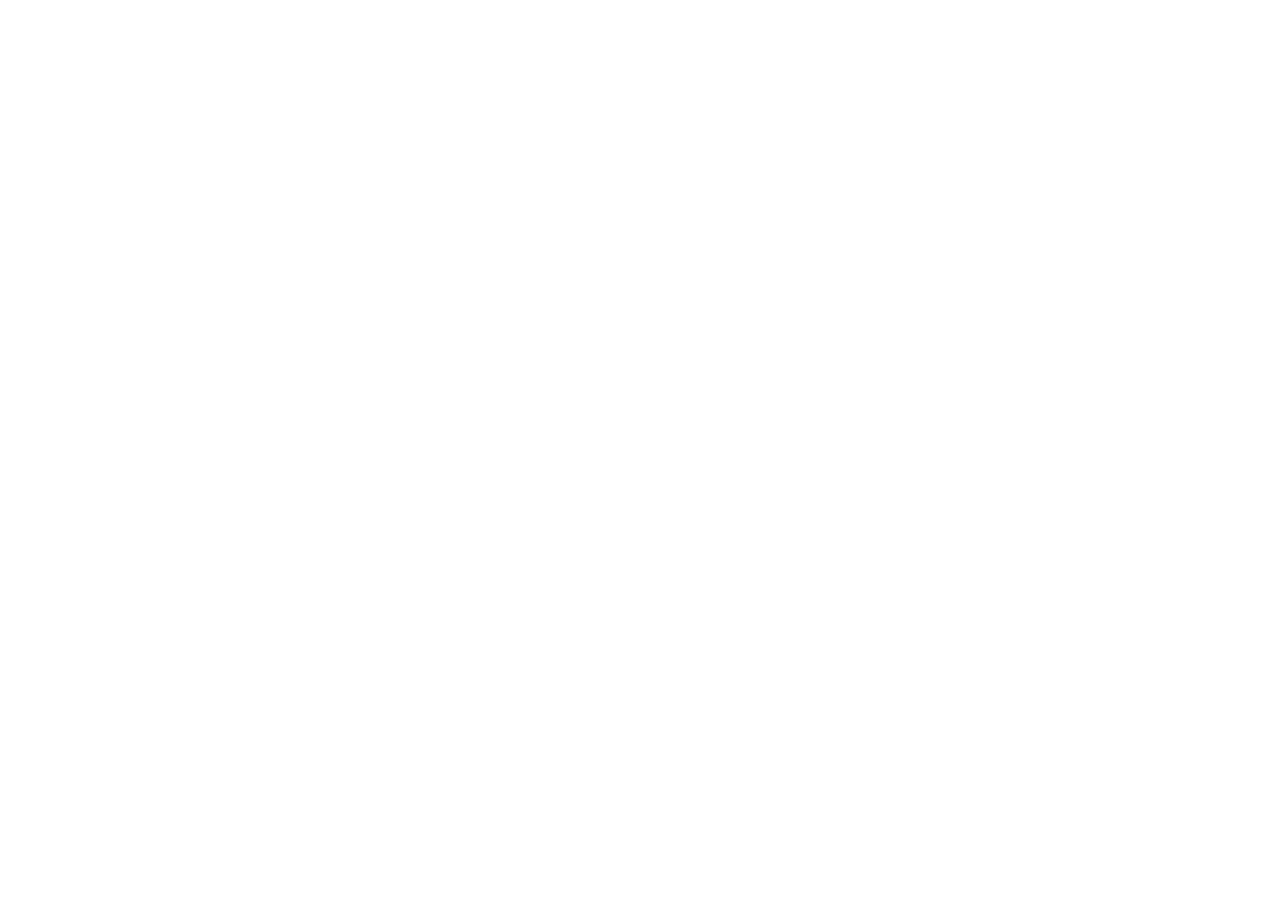
==== index.html @ ae80572c "stutern module 2 assignmemt" ====
<!DOCTYPE html>
<html lang="en">
<head>
    <meta charset="UTF-8">
    <meta http-equiv="X-UA-Compatible" content="IE=edge">
    <meta name="viewport" content="width=device-width, initial-scale=1.0">
    <title>Document</title>
</head>
<body>
    
</body>
</html>
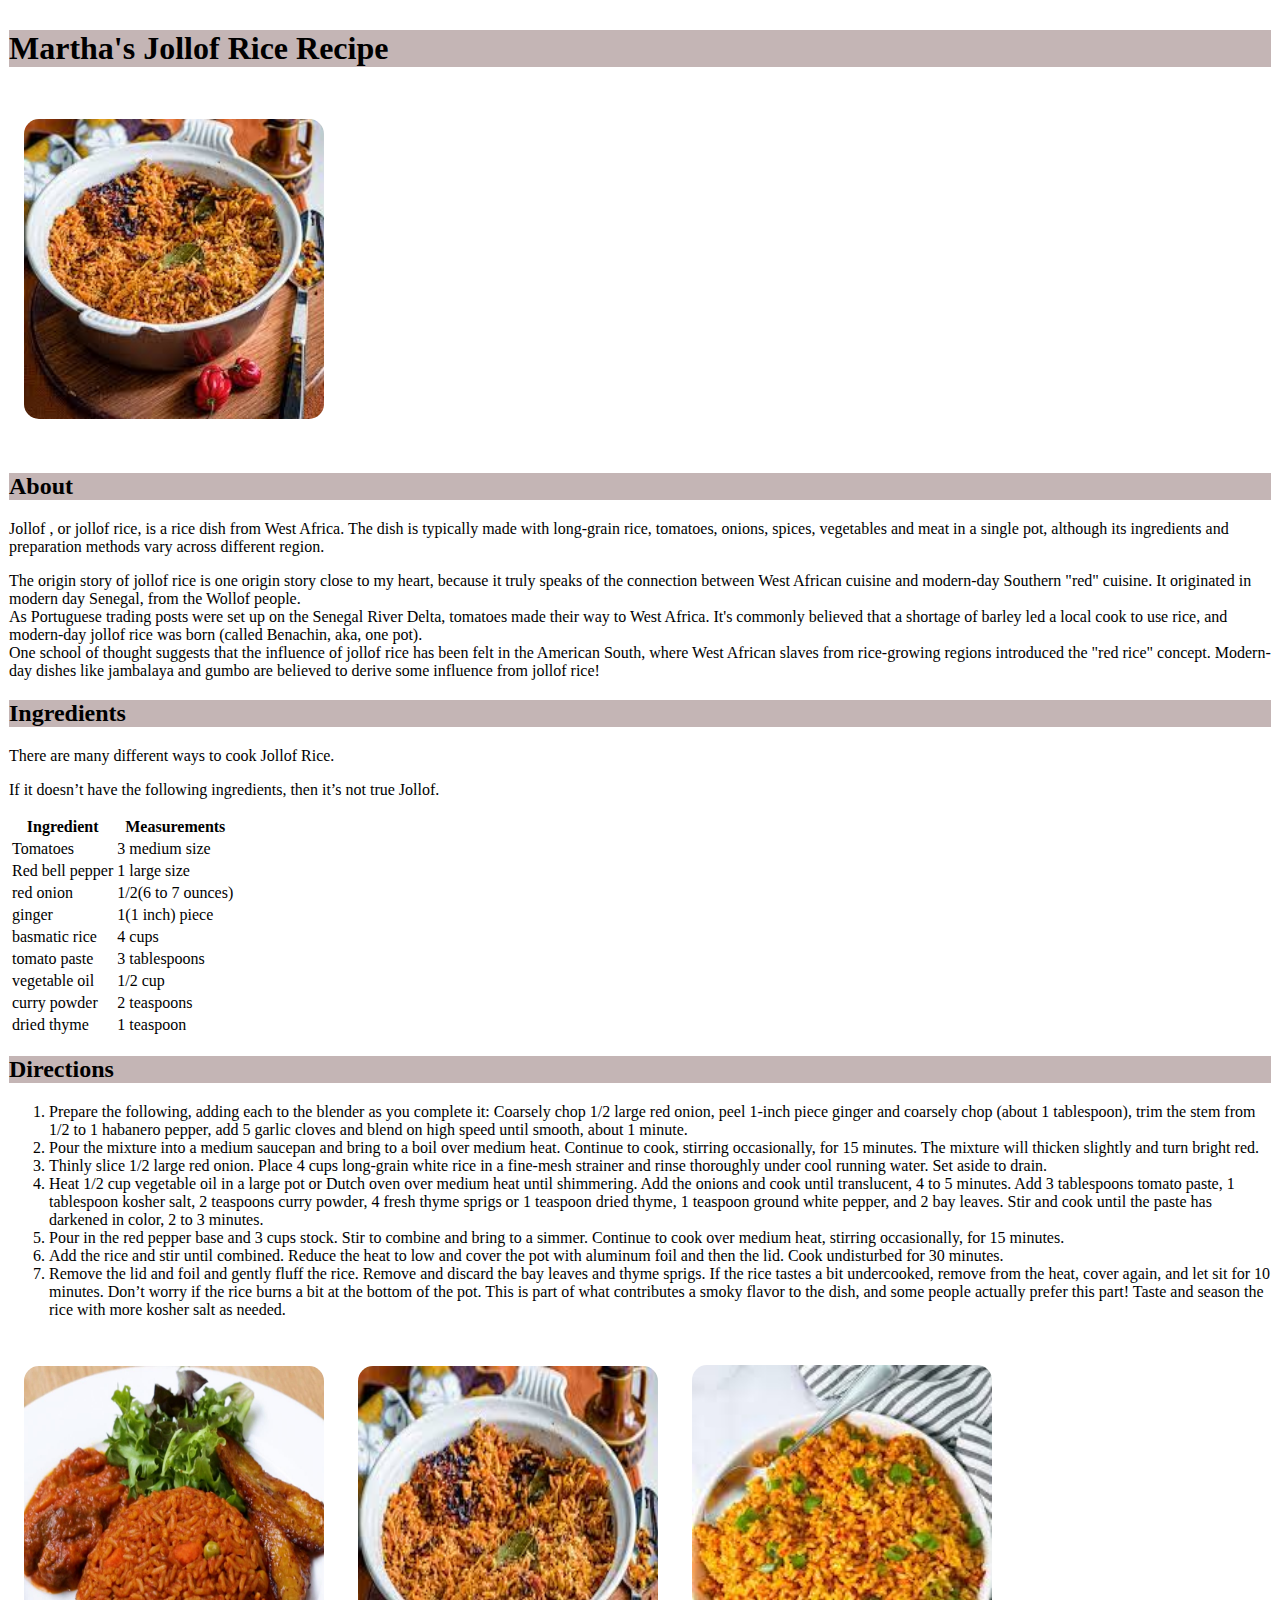
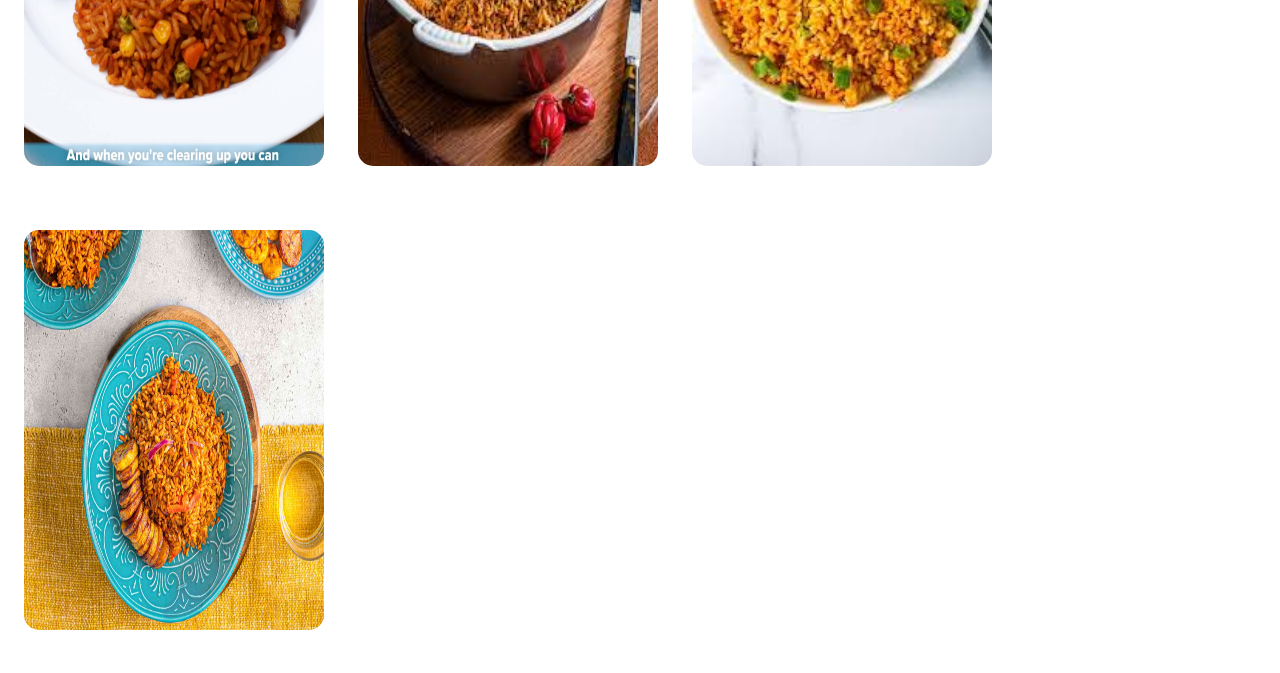
==== commit a1ec97b3: "my submission for stutern html project" ====
--- a/index.html
+++ b/index.html
@@ -4,9 +4,88 @@
     <meta charset="UTF-8">
     <meta http-equiv="X-UA-Compatible" content="IE=edge">
     <meta name="viewport" content="width=device-width, initial-scale=1.0">
-    <title>Document</title>
+    <title>Martha's favorite meal</title>
+    <link rel="stylesheet" href="src/style.css">
 </head>
 <body>
+    <h1>Martha's Jollof Rice Recipe</h1>
+    <img src="images/pic3.jpg" width="300">
+
+
+<h2>About</h2>
+    <p>Jollof , or jollof rice, is a rice dish from West Africa. The dish is typically made with long-grain rice, tomatoes, onions, spices, vegetables and meat in a single pot, although its ingredients and preparation methods vary across different region.
+        <p>The origin story of jollof rice is one origin story close to my heart, because it truly speaks of the connection between West African cuisine and modern-day Southern "red" cuisine. It originated in modern day Senegal, from the Wollof people. <br> As Portuguese trading posts were set up on the Senegal River Delta, tomatoes made their way to West Africa.
+
+It's commonly believed that a shortage of barley led a local cook to use rice, and modern-day jollof rice was born (called Benachin, aka, one pot).
+<br> One school of thought suggests that the influence of jollof rice has been felt in the American South, where West African slaves from rice-growing regions introduced the "red rice" concept. Modern-day dishes like jambalaya and gumbo are believed to derive some influence from jollof rice!</p>
+    </p>
+    <h2>Ingredients</h2>
+   <p>There are many different ways to cook Jollof Rice. <div>If it doesn’t have the following ingredients, then it’s not true Jollof.</div>
+    </p> 
     
+<table>
+  <tr>
+    <th>Ingredient</th>
+    <th>Measurements</th>
+  </tr> 
+  <tr>
+    <td>Tomatoes</td>
+    <td>3 medium size</td>
+</tr>
+<tr>
+<td>Red  bell pepper</td>
+<td>1 large size</td>
+</tr>
+<tr>
+<td>red onion</td>
+<td>1/2(6 to 7 ounces)</td>
+</tr>
+<tr>
+<td>ginger</td>
+<td>1(1 inch) piece</td>
+</tr>
+<tr>
+<td>basmatic rice</td>
+<td>4 cups</td>
+</tr>
+<tr>
+<td>tomato paste</td>
+<td>3 tablespoons</td>
+</tr>
+<tr>
+<td>vegetable oil</td>
+<td>1/2 cup</td>
+</tr>
+<tr>
+<td>curry powder</td>
+<td>2 teaspoons</td>
+</tr>
+<tr>
+<td>dried thyme</td>
+<td>1 teaspoon</td>
+</tr>
+   
+</table>
+<div>
+    <h2>Directions</h2>
+    <ol>
+        <li>Prepare the following, adding each to the blender as you complete it: Coarsely chop 1/2 large red onion, peel 1-inch piece ginger and coarsely chop (about 1 tablespoon), trim the stem from 1/2 to 1 habanero pepper, add 5 garlic cloves and blend on high speed until smooth, about 1 minute.</li>
+        <li>Pour the mixture into a medium saucepan and bring to a boil over medium heat. Continue to cook, stirring occasionally, for 15 minutes. The mixture will thicken slightly and turn bright red.</li>
+        <li>Thinly slice 1/2 large red onion. Place 4 cups long-grain white rice in a fine-mesh strainer and rinse thoroughly under cool running water. Set aside to drain.</li>
+        <li>Heat 1/2 cup vegetable oil in a large pot or Dutch oven over medium heat until shimmering. Add the onions and cook until translucent, 4 to 5 minutes. Add 3 tablespoons tomato paste, 1 tablespoon kosher salt, 2 teaspoons curry powder, 4 fresh thyme sprigs or 1 teaspoon dried thyme, 1 teaspoon ground white pepper, and 2 bay leaves. Stir and cook until the paste has darkened in color, 2 to 3 minutes.</li>
+        <li>Pour in the red pepper base and 3 cups stock. Stir to combine and bring to a simmer. Continue to cook over medium heat, stirring occasionally, for 15 minutes.</li>
+        <li>Add the rice and stir until combined. Reduce the heat to low and cover the pot with aluminum foil and then the lid. Cook undisturbed for 30 minutes.</li>
+        <li>Remove the lid and foil and gently fluff the rice. Remove and discard the bay leaves and thyme sprigs. If the rice tastes a bit undercooked, remove from the heat, cover again, and let sit for 10 minutes. Don’t worry if the rice burns a bit at the bottom of the pot. This is part of what contributes a smoky flavor to the dish, and some people actually prefer this part! Taste and season the rice with more kosher salt as needed.</li>
+    </ol>
+    
+</div>
+<div>
+    <img src="images/pic1.jpg" alt="" width="300px" height="400">
+    <img src="images/pic3.jpg" alt="" width="300"height=400>
+    <img src="images/pic4.jpg" alt="" width="300px">
+     <img src="images/pic2.jpg" alt="" width="300px"height=400>
+
+    
+</div>
 </body>
 </html>--- a/src/style.css
+++ b/src/style.css
@@ -0,0 +1,15 @@
+h2,
+h1 {
+  background: rgb(196, 181, 181);
+}
+img {
+  display: inline;
+  margin: 15px auto;
+  padding: 15px;
+  border-radius: 30px;
+}
+body {
+  border: 1px solid white;
+  padding: 20px auto;
+  border-radius: 5px;
+}
